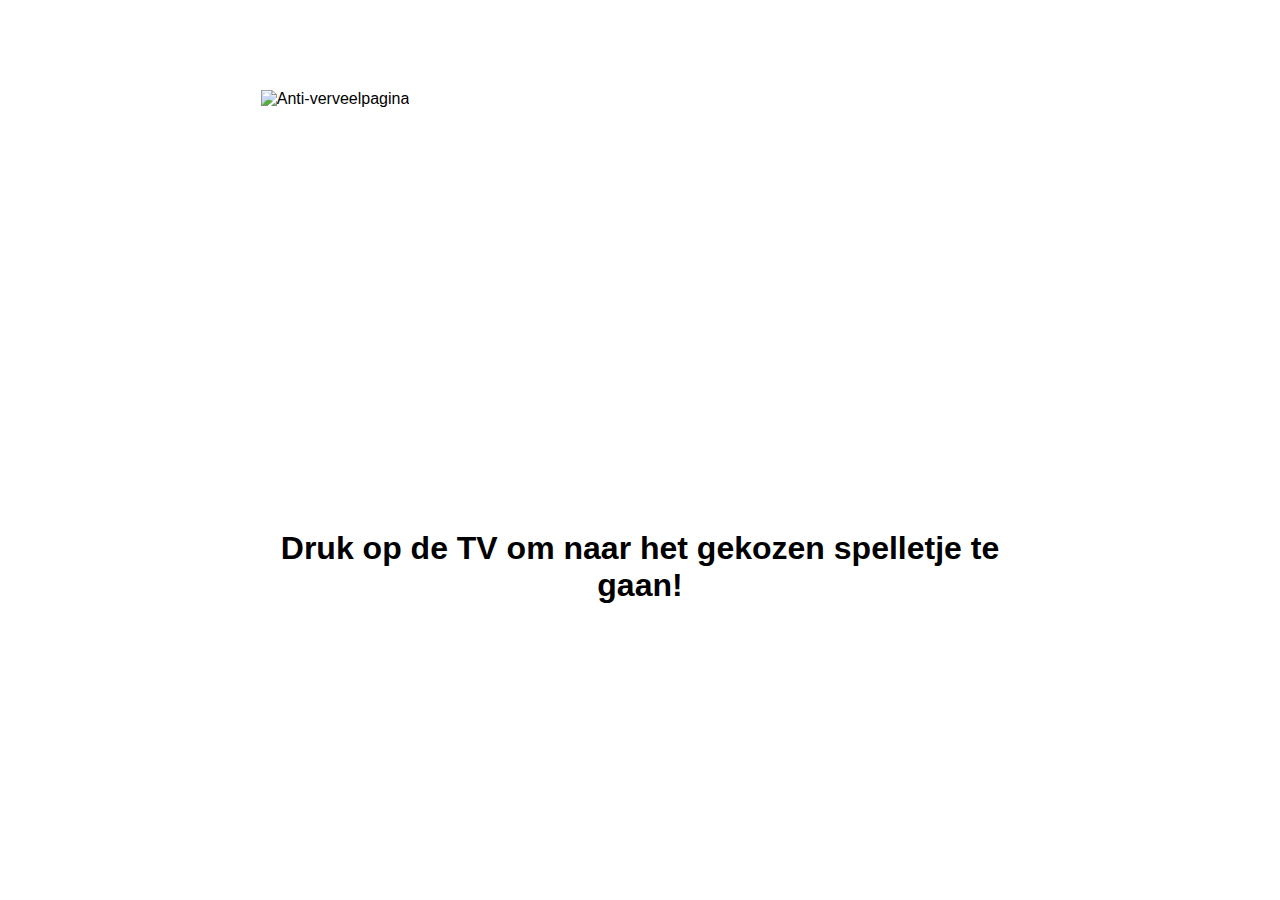
==== index.html @ 289ed7c8 "18/05/20" ====
<!DOCTYPE html>
<html lang="nl" dir="ltr">
	<head>
		<meta name="viewport" content="width=device-width, initial-scale=1">
		<title>Anti-verveelpagina | Welkom</title>
		<link rel="stylesheet" type="text/css" href="reset_plus.css">
		<link rel="stylesheet" type="text/css" href="CSS/index.css">
		<script src="JS/index.js" defer></script>
		<link rel="stylesheet" href="https://use.typekit.net/ugp0qyp.css">
		<link rel='stylesheet' href="https://npmcdn.com/flickity@2/dist/flickity.css">
		<script src="https://npmcdn.com/flickity@2/dist/flickity.pkgd.js" defer></script>
		<meta charset="utf-8">
	</head>
	<body>
		<main>
			<img src="img/titelhome.svg" alt="Anti-verveelpagina">
			<video src="video/logo.mp4" autoplay muted alt="Geannimeerd logo Chiromeisjes Willebroek"></video>
			<!-- Flickity HTML init -->
			<div class="carousel"
			  data-flickity='{ "wrapAround": true }'>
				<a href="moppen.html" class="carousel-cell"></a>
			  <a href="raadsels.html" class="carousel-cell"></a>
			  <a href="weetjes.html" class="carousel-cell"></a>
			</div>
			<h2>Druk op de TV om naar het gekozen spelletje te gaan!</h2>
		</main>
	</body>
</html>
---- CSS/index.css ----
main a{
	background-color: white;
	padding: 2rem;
	font-size: 1.5rem;
	color: black;
}

main{
	margin: 5%;
}

video{
	margin: 5rem 0;
	width: 100%;
}

h2{
	font-size: 2rem;
	text-align: center;
	margin-bottom: 5rem;
	font-family: sketchnote-square, sans-serif;
}

/* external css: flickity.css */

* { box-sizing: border-box; }

body { font-family: sans-serif; }

.carousel {
	background-color: white;
	margin-bottom: 5rem;
}

.carousel a{
	background-repeat: no-repeat;
	background-position: center;
}

.carousel a:nth-child(1){
	background-image: url("../img/tv1.svg");
}

.carousel a:nth-child(2){
	background-image: url("../img/tv2.svg");
}

.carousel a:nth-child(3){
	background-image: url("../img/tv3.svg");
}

.carousel-cell {
  width: 100%;
  height: 30vh;
	margin: 0 15%;
  counter-increment: carousel-cell;
	background-color: white;
}

@media (min-width:500px){
	.carousel-cell{
		height: 45vh;
	}
}

@media (min-width:700px){
	.carousel-cell{
		height: 65vh;
	}
}

@media (min-width:900px){
	.carousel-cell{
		height: 75vh;
	}
}

@media (min-width:1100px) {
	main{
		width: 60%;
		margin: 10vh 20%;
	}
}
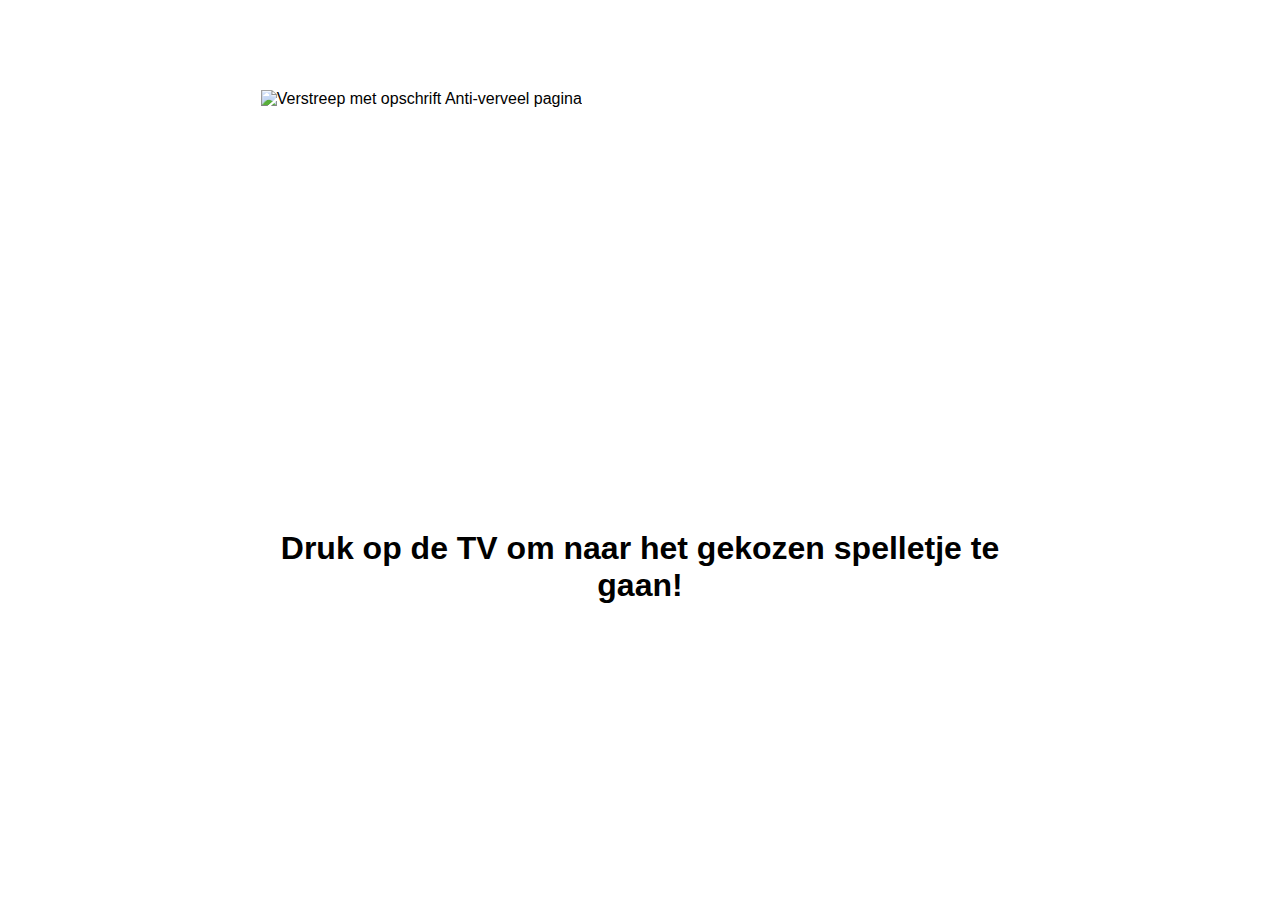
==== commit 885a1cd4: "25/05/20" ====
--- a/index.html
+++ b/index.html
@@ -13,7 +13,7 @@
 	</head>
 	<body>
 		<main>
-			<img src="img/titelhome.svg" alt="Anti-verveelpagina">
+			<img src="img/titelhome.svg" alt="Verstreep met opschrift Anti-verveel pagina">
 			<video src="video/logo.mp4" autoplay muted alt="Geannimeerd logo Chiromeisjes Willebroek"></video>
 			<!-- Flickity HTML init -->
 			<div class="carousel"
@@ -24,5 +24,7 @@
 			</div>
 			<h2>Druk op de TV om naar het gekozen spelletje te gaan!</h2>
 		</main>
+		<footer>
+		</footer>
 	</body>
 </html>
